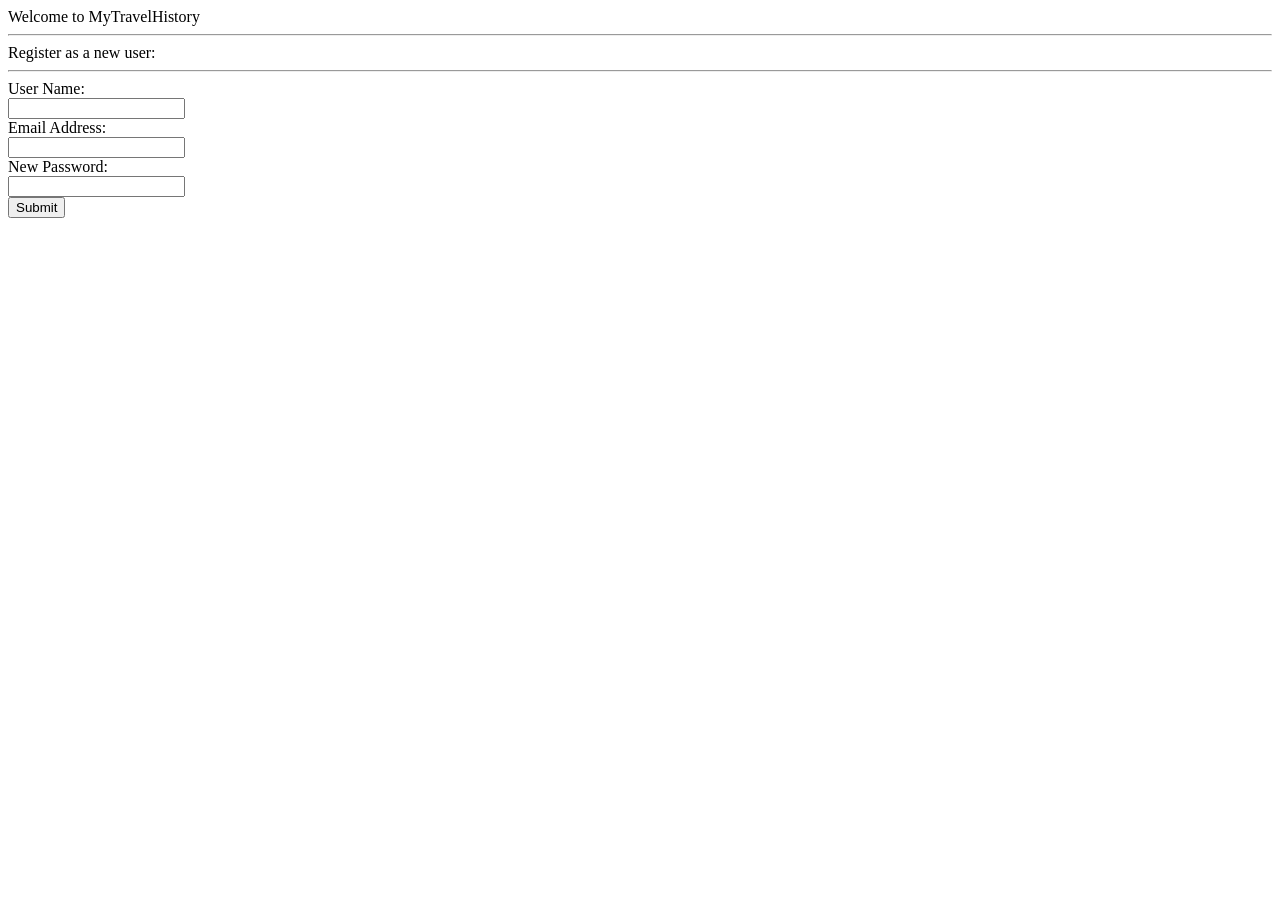
==== MyTravelHistory/src/main/resources/static/index.html @ 4ff2bb05 "first commit" ====
<!DOCTYPE html>
<html lang="en">
    <head>
        <meta charset="UTF-8">
        <meta name="viewport" content="width=device-width, initial-scale=1.0">
        <title>Document</title>
        <link rel="shortcut icon" href="">
    </head>

    <body>
        Welcome to MyTravelHistory 
        <hr>

        <div id="newUser"></div>       
        Register as a new user:
        <hr>

        <label for="userName">User Name:</label><br/>
        <input type="text" id="userName"/><br/>
        <label for="email">Email Address:</label><br/>
        <input type = "text" id="email"/><br/>
        <label for="password">New Password:</label><br/>
        <input type="text" id="password"/><br/>
        
        <button onclick="registerNewUser()">Submit</button> 

        
    </body>


    <script>
        function registerNewUser(){
            let apiURL = "createAccount";
            let userName= document.getElementById("userName").value;
            let email = document.getElementById("email").value;
            let password = document.getElementById("password").value;
            let newUser = '{"userName":"'+ userName + '", "email": "'+ email + '", "password": "' + password + '"}';
            postData(apiURL,newUser);
        }

        function postData(apiURL, newUser){
            let xhttp = new XMLHttpRequest();
            // xhttp.onreadystatechange = function(){
            //     if(this.readyState == 4 && this.status == 202){
            //         document.getElementById("newUser").innerHTML = this.responseText;
            //     }
            // }    
            xhttp.open("POST", "http://localhost:8082/"+ apiURL, true);
                    xhttp.setRequestHeader("Content-type", "application/json");
                    xhttp.send(newUser);
        }


    </script>
</html>
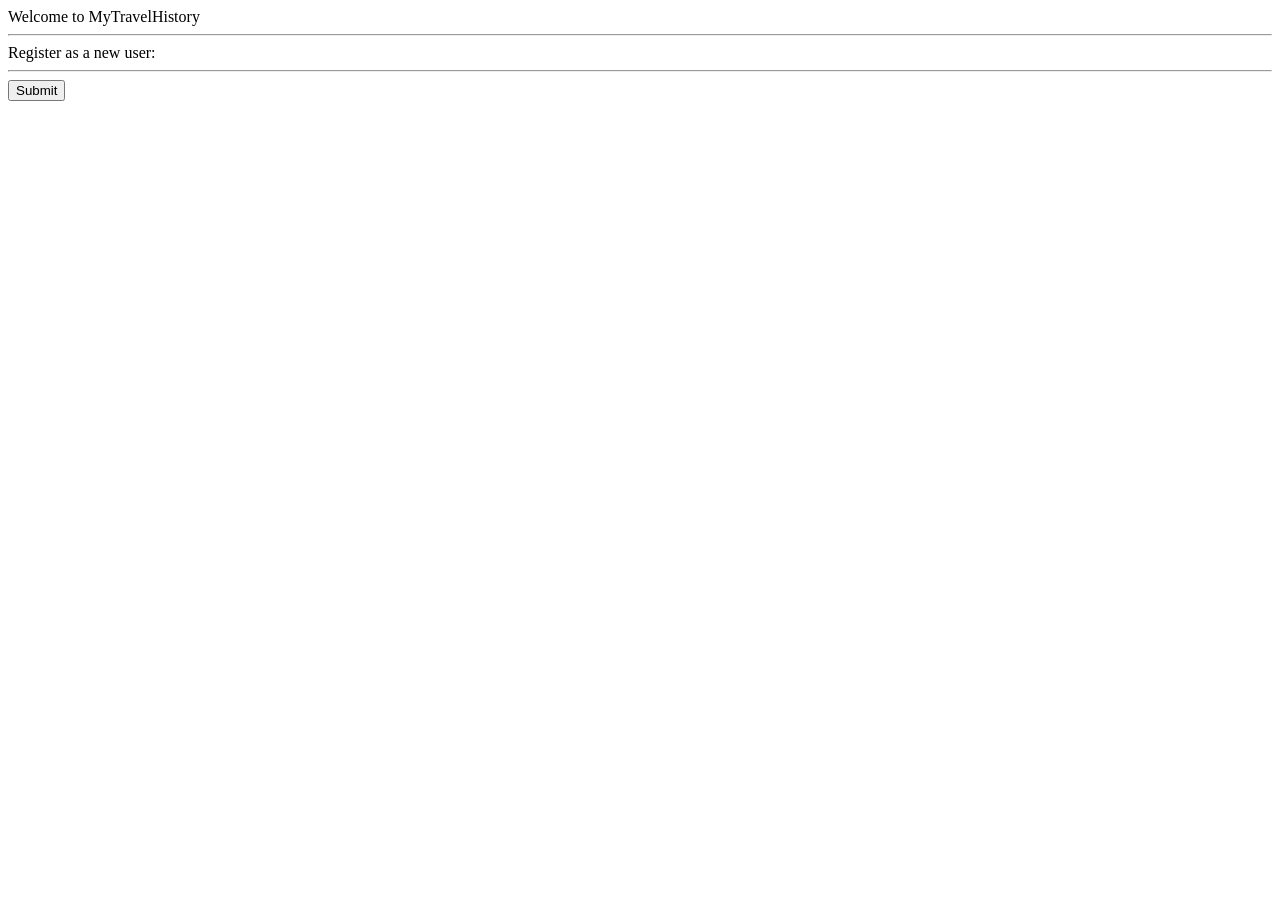
==== commit b9e9cfd8: "wat toevoegingen & niet werkende showAllRestaurantshtmljs" ====
--- a/MyTravelHistory/src/main/resources/static/index.html
+++ b/MyTravelHistory/src/main/resources/static/index.html
@@ -1,55 +1,37 @@
 <!DOCTYPE html>
 <html lang="en">
     <head>
+        <link rel="shortcut icon" href="#">
         <meta charset="UTF-8">
         <meta name="viewport" content="width=device-width, initial-scale=1.0">
         <title>Document</title>
-        <link rel="shortcut icon" href="">
     </head>
 
     <body>
         Welcome to MyTravelHistory 
         <hr>
 
+
+
         <div id="newUser"></div>       
         Register as a new user:
         <hr>
 
-        <label for="userName">User Name:</label><br/>
+        <!-- <label for="userName">User Name:</label><br/>
         <input type="text" id="userName"/><br/>
         <label for="email">Email Address:</label><br/>
         <input type = "text" id="email"/><br/>
         <label for="password">New Password:</label><br/>
         <input type="text" id="password"/><br/>
         
-        <button onclick="registerNewUser()">Submit</button> 
+        <button onclick="registerNewUser()">Submit</button>  -->
+        <div id="newdiv"></div>
+        <button onclick="showAllRestaurants()">Submit</button>
+        
+        
 
-        
     </body>
 
-
-    <script>
-        function registerNewUser(){
-            let apiURL = "createAccount";
-            let userName= document.getElementById("userName").value;
-            let email = document.getElementById("email").value;
-            let password = document.getElementById("password").value;
-            let newUser = '{"userName":"'+ userName + '", "email": "'+ email + '", "password": "' + password + '"}';
-            postData(apiURL,newUser);
-        }
-
-        function postData(apiURL, newUser){
-            let xhttp = new XMLHttpRequest();
-            // xhttp.onreadystatechange = function(){
-            //     if(this.readyState == 4 && this.status == 202){
-            //         document.getElementById("newUser").innerHTML = this.responseText;
-            //     }
-            // }    
-            xhttp.open("POST", "http://localhost:8082/"+ apiURL, true);
-                    xhttp.setRequestHeader("Content-type", "application/json");
-                    xhttp.send(newUser);
-        }
-
-
-    </script>
+    <script src="script.js"></script>
+    
 </html>
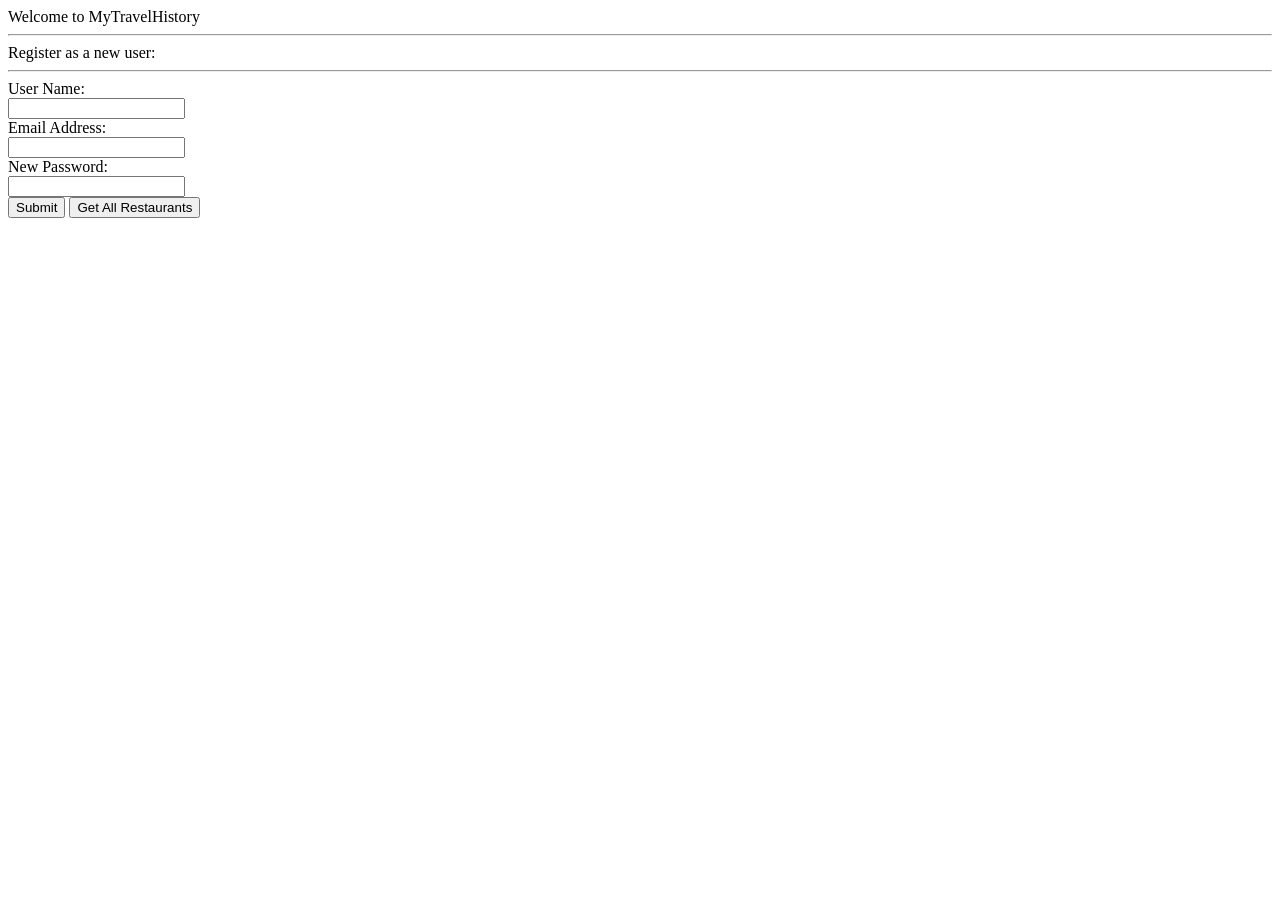
==== commit 01716b0d: "html and css fixed" ====
--- a/MyTravelHistory/src/main/resources/static/index.html
+++ b/MyTravelHistory/src/main/resources/static/index.html
@@ -13,23 +13,25 @@
 
 
 
-        <div id="newUser"></div>       
+             
         Register as a new user:
         <hr>
 
-        <!-- <label for="userName">User Name:</label><br/>
+        <label for="userName">User Name:</label><br/>
         <input type="text" id="userName"/><br/>
         <label for="email">Email Address:</label><br/>
         <input type = "text" id="email"/><br/>
         <label for="password">New Password:</label><br/>
         <input type="text" id="password"/><br/>
         
-        <button onclick="registerNewUser()">Submit</button>  -->
+        <button onclick="registerNewUser()">Submit</button> 
+
+        
+        <button onclick="showAllRestaurants()">Get All Restaurants</button>
         <div id="newdiv"></div>
-        <button onclick="showAllRestaurants()">Submit</button>
-        
         
 
+        <div id="newUser"></div>  
     </body>
 
     <script src="script.js"></script>
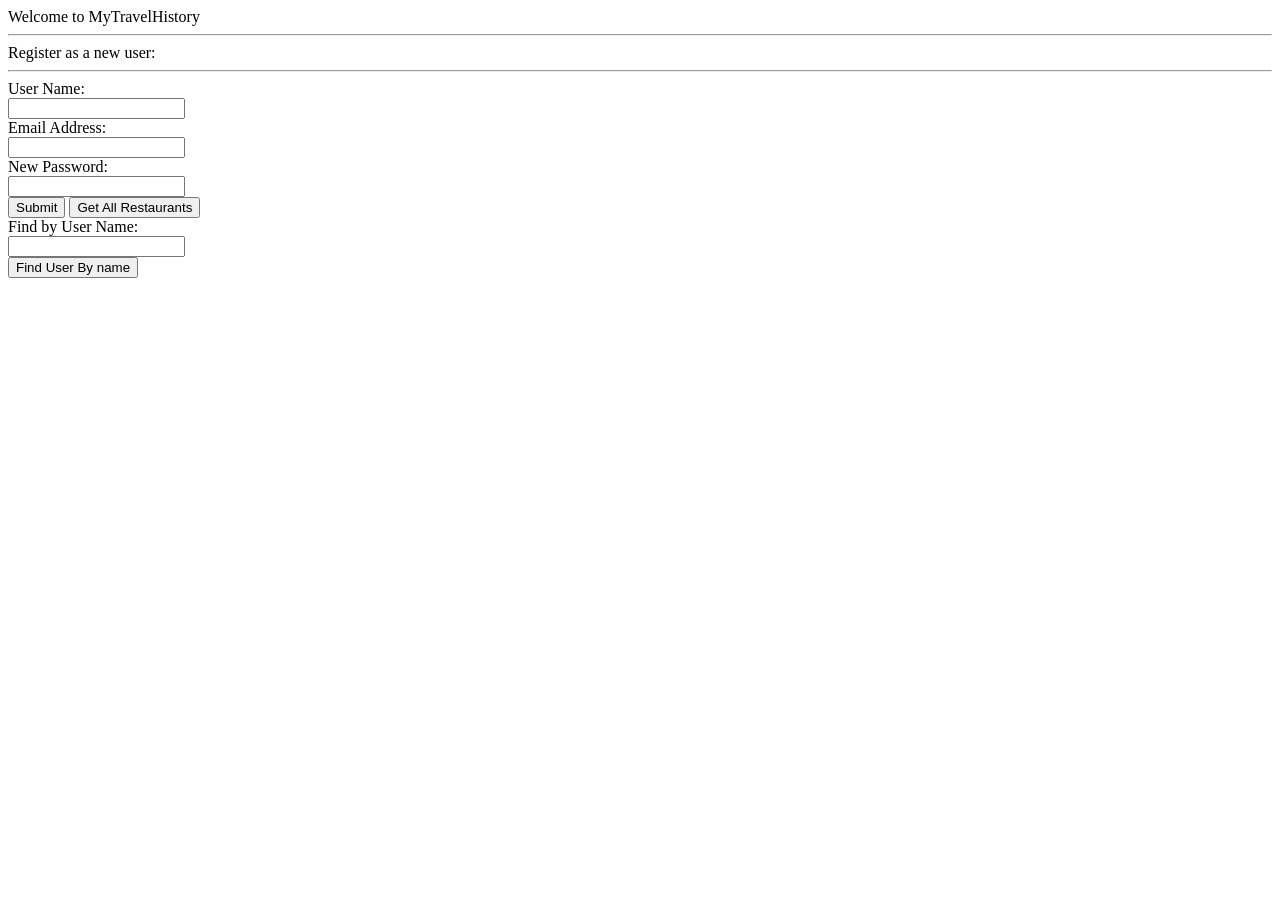
==== commit 3051dcbb: "deleted HolidayLocationClass & added OneToMany ManyToOne" ====
--- a/MyTravelHistory/src/main/resources/static/index.html
+++ b/MyTravelHistory/src/main/resources/static/index.html
@@ -29,9 +29,15 @@
         
         <button onclick="showAllRestaurants()">Get All Restaurants</button>
         <div id="newdiv"></div>
-        
 
-        <div id="newUser"></div>  
+        <label for="userName2">Find by User Name:</label><br/>
+        <input type="text" id="userName2"/><br/>
+        <button onclick="findUserByUserName()">Find User By name</button>
+        <div id="newUser2"></div>
+
+
+
+
     </body>
 
     <script src="script.js"></script>
